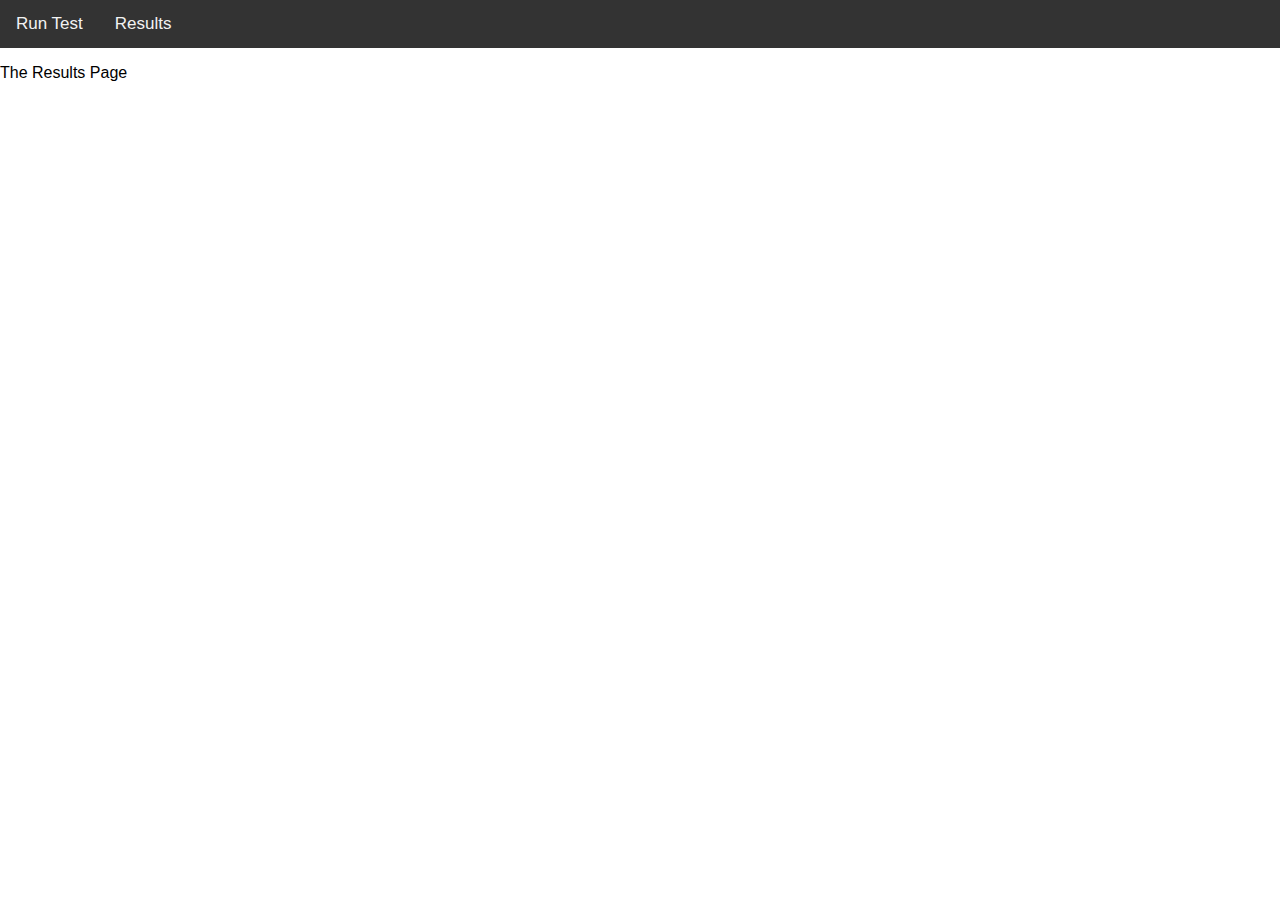
==== results.html @ b3b5aaec "Almost Complete" ====
<!DOCTYPE html>
<html lang="en">
<head>
    <meta charset="UTF-8">
    <meta name="viewport" content="width=device-width, initial-scale=1.0">
    <meta http-equiv="X-UA-Compatible" content="ie=edge">
    <link rel="stylesheet" href="style.css">
    <title>JavaScript Quiz</title>
    
</head>
<body> 
    <div class="topnav">
        <a href="./index.html">Run Test</a>
        <a href="./results.html">Results</a>
    </div>
    
    <p> The Results Page</p>

    </div>
<script src="./script.js"></script>
</body>
</html>
---- style.css ----
body {
  margin: 0;
  font-family: Arial, Helvetica, sans-serif;
}

.topnav {
  overflow: hidden;
  background-color: #333;
}

.topnav a {
  float: left;
  color: #f2f2f2;
  text-align: center;
  padding: 14px 16px;
  text-decoration: none;
  font-size: 17px;
}

span {
  float: left;
  color: #f2f2f2;
  text-align: center;
  padding: 14px 16px;
  text-decoration: none;
  font-size: 17px;
}
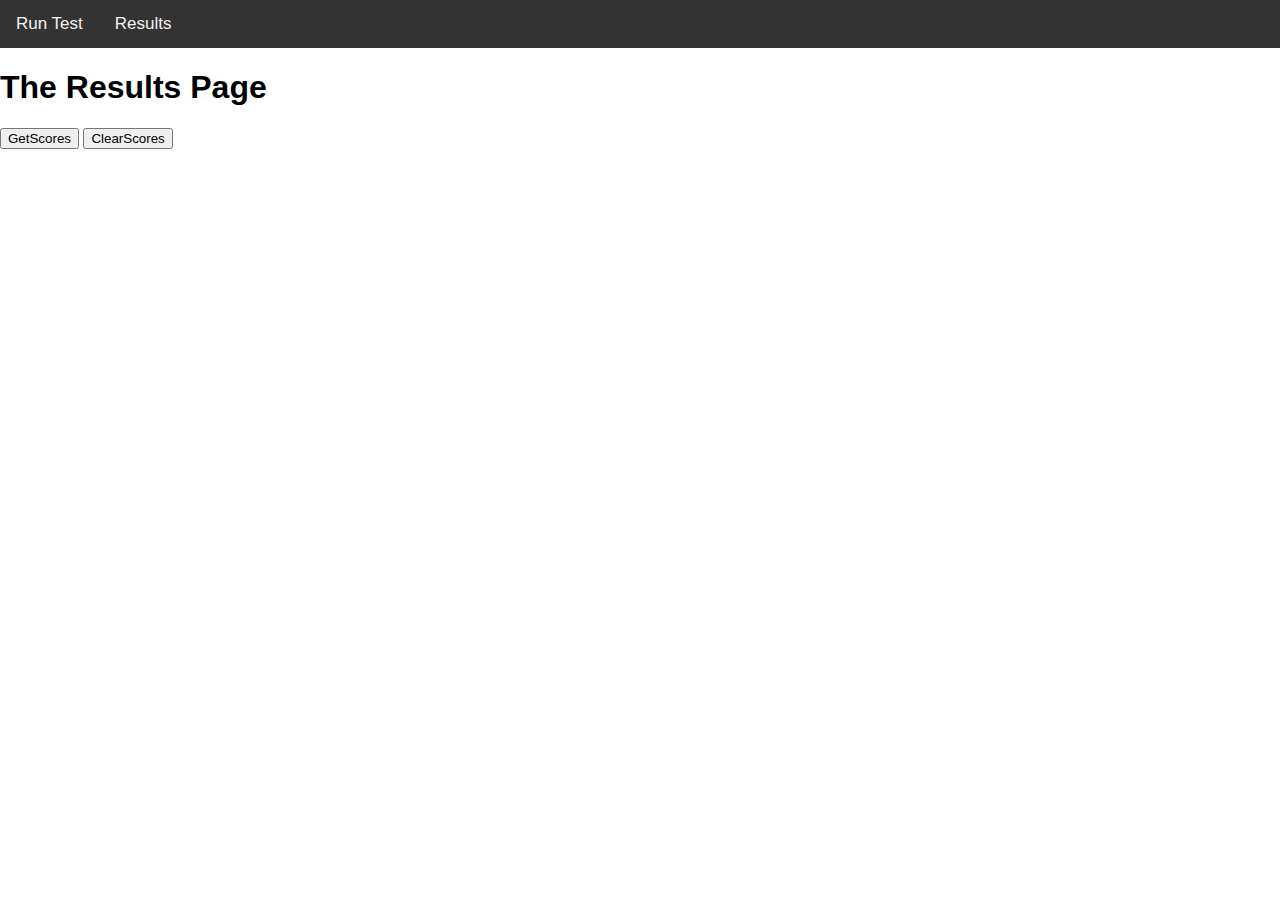
==== commit 5a19d20e: "One more push" ====
--- a/results.html
+++ b/results.html
@@ -14,9 +14,13 @@
         <a href="./results.html">Results</a>
     </div>
     
-    <p> The Results Page</p>
-
+    <h1> The Results Page</h1>
+    <div id="show-scores"></div>
+    <button type="button" onclick="getScores()">GetScores</button>
+    <button type="button" onclick="clearScores()">ClearScores</button>
+        
     </div>
+  
 <script src="./script.js"></script>
 </body>
 </html>